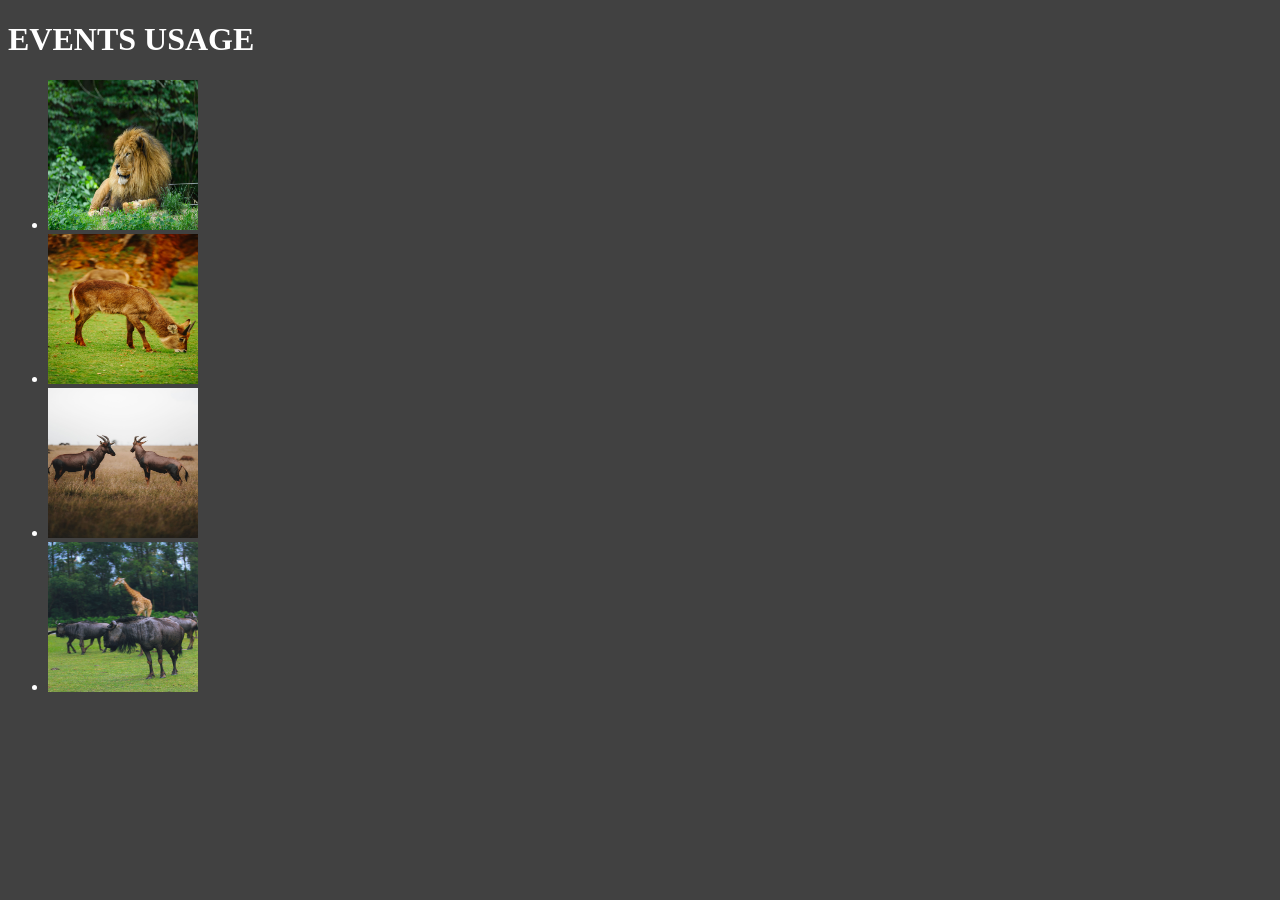
==== eighth_basic/one.html @ f1c9a6af "okaish" ====
<!DOCTYPE html>
<html lang="en">
<head>
    <meta charset="UTF-8">
    <meta name="viewport" content="width=device-width, initial-scale=1.0">
    <link rel="stylesheet" href="first.css">
    <title>Learning Events</title>
</head>
<body>
    <div>
        <h1>EVENTS USAGE</h1>
        <ul class="animal">
            <li><img id="images" class="lion" src="./pexels-jay-brand-1763356224-32196368.jpg" alt="Lion"></li>
            <li><img id="images" class='deer'src="./pexels-liane-ferreira-1033991071-40016974.jpg" alt="Red Brocket"></li>
            <li><img id="images"  class="deer1" src="./pexels-paul-jousseau-406314056-14918316.jpg" alt="Taruca"></li>
            <li><img id="images" class="buffalo"src="./pexels-tkirkgoz-14039902.jpg" alt="buffalo"></li>

        </ul>
    </div>

    <script src="./events_basic.js"></script>
</body>
</html>
---- eighth_basic/first.css ----
body{
    background-color: #414141;
    color: white;
}

#images{
    height: 150px;
    width: 150px;
    
}
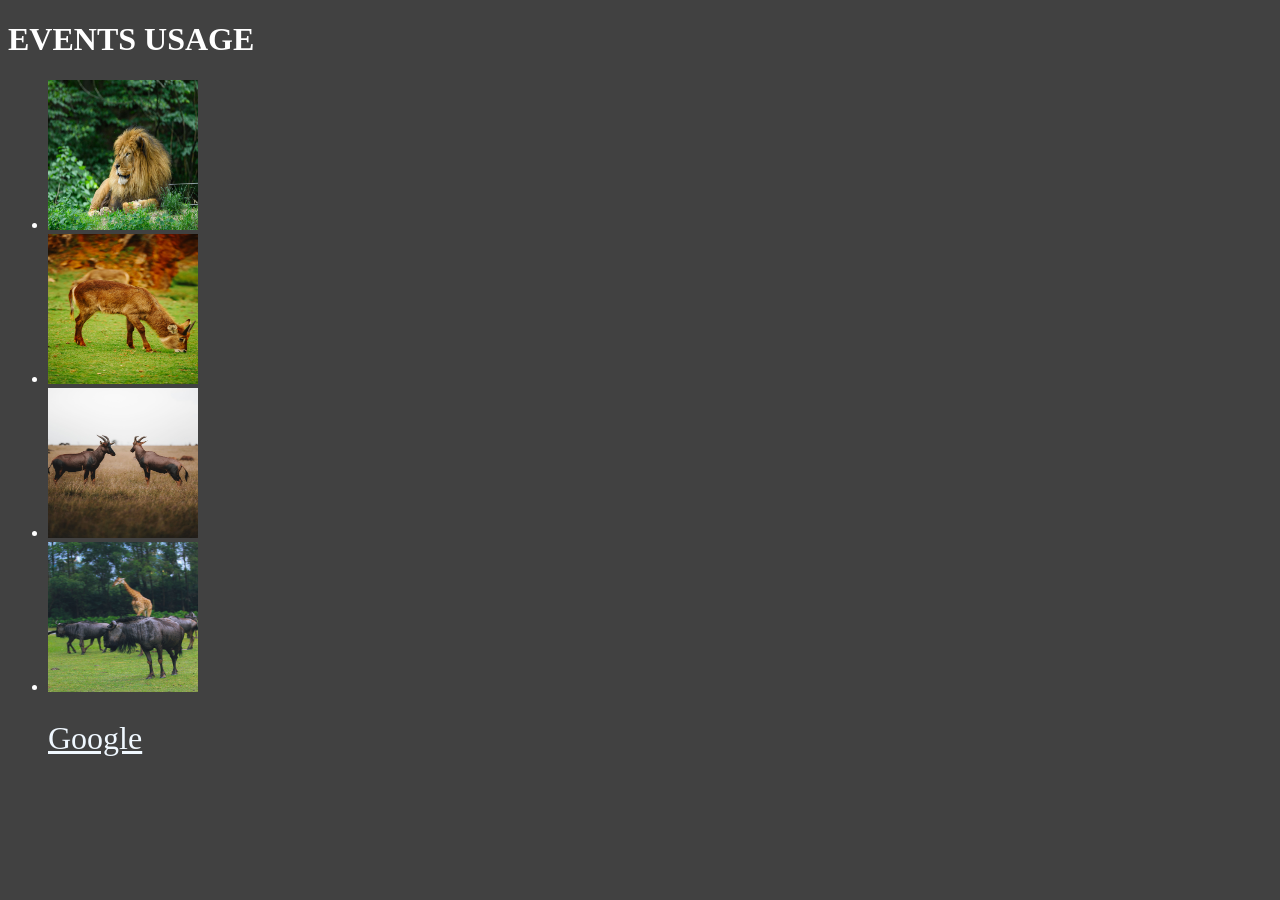
==== commit 0c7ed71e: "Finishing" ====
--- a/eighth_basic/one.html
+++ b/eighth_basic/one.html
@@ -14,7 +14,7 @@
             <li><img id="images" class='deer'src="./pexels-liane-ferreira-1033991071-40016974.jpg" alt="Red Brocket"></li>
             <li><img id="images"  class="deer1" src="./pexels-paul-jousseau-406314056-14918316.jpg" alt="Taruca"></li>
             <li><img id="images" class="buffalo"src="./pexels-tkirkgoz-14039902.jpg" alt="buffalo"></li>
-
+            <span><a href="https://www.google.com/" class="google" style="color: aliceblue; font-size: 200%;display: flex; margin-top: 2% ;">Google</a></span>
         </ul>
     </div>
 
